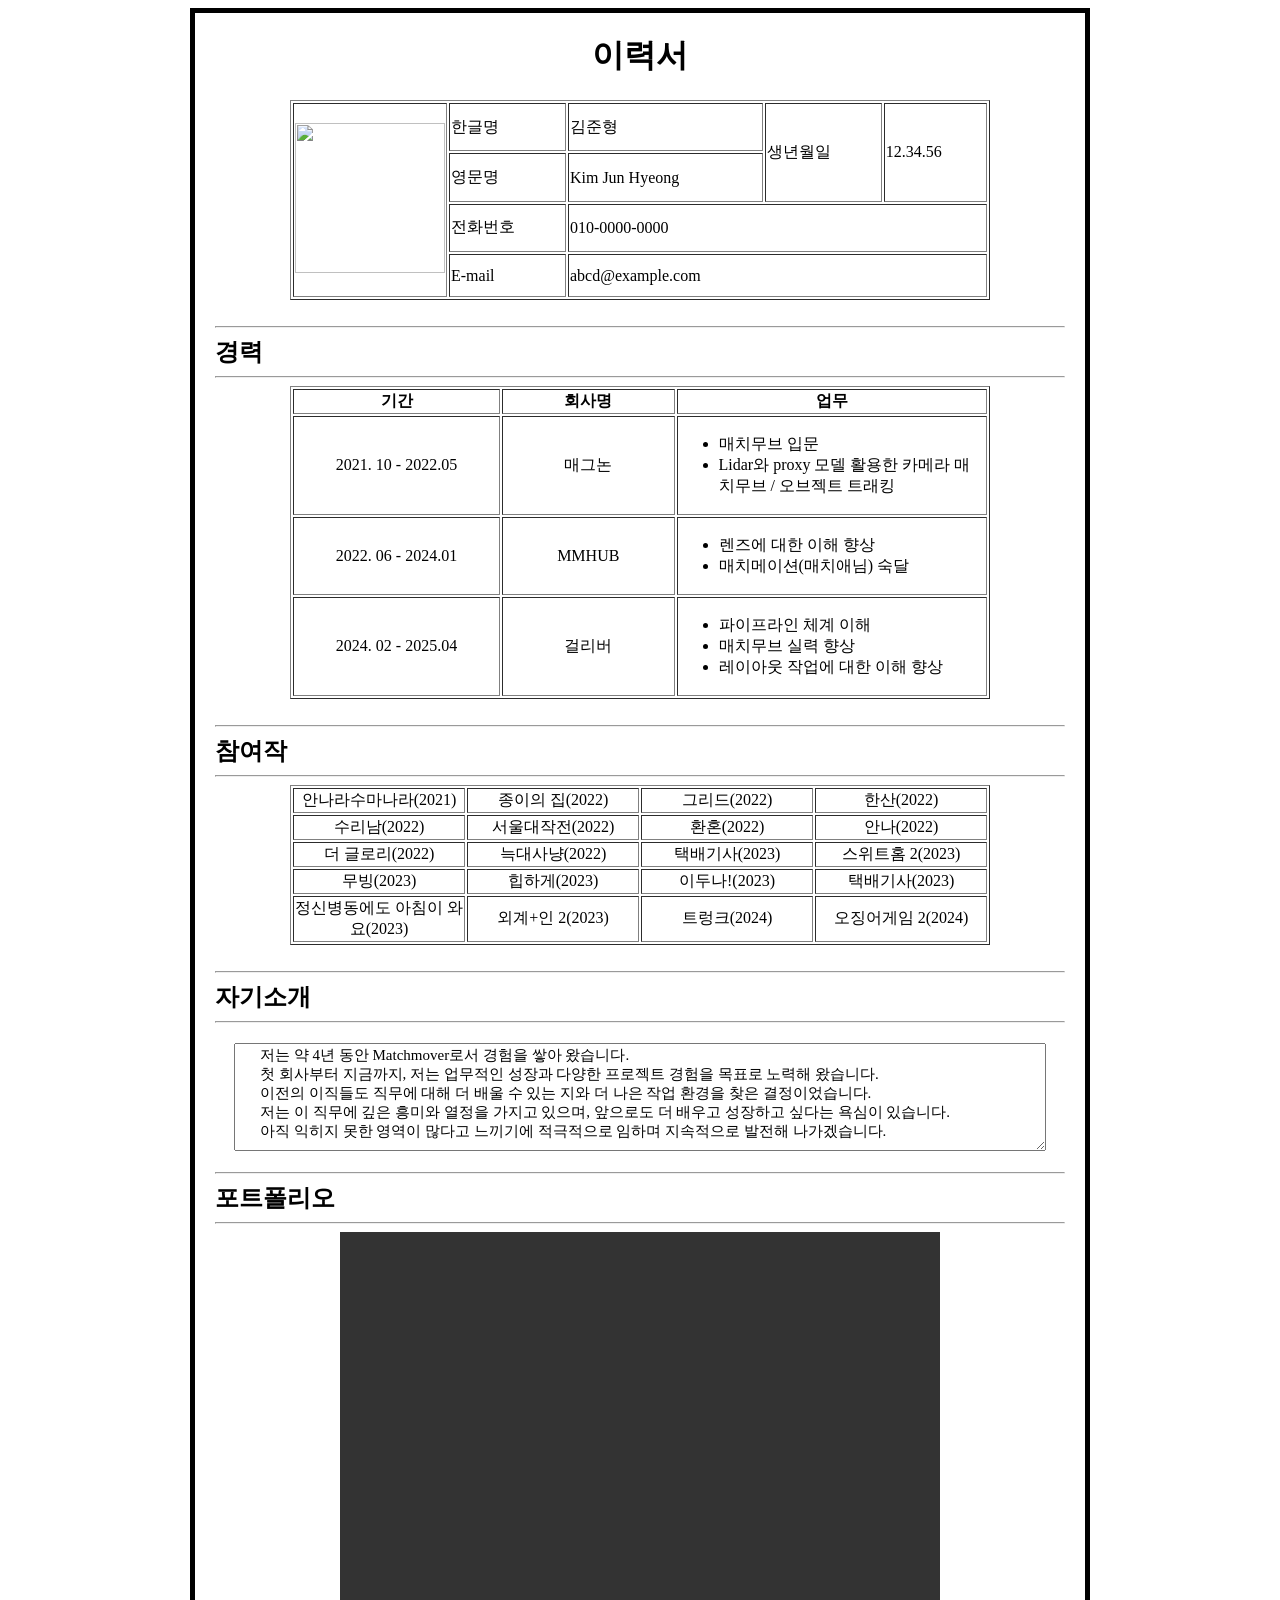
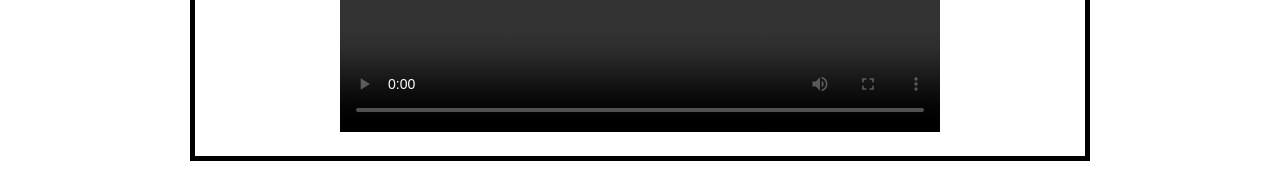
==== index.html @ 8b2a0c44 "Update and rename 이력서.html to index.html" ====
<!DOCTYPE html>
<html lang="en">
<head>
  <meta charset="UTF-8">
  <meta name="viewport" content="width=device-width, initial-scale=1.0">
  <title>김준형</title>
  <link rel="stylesheet" href="./이력서.css">
</head>
<body>
  
  <div class="profile">
    <h1>이력서</h1>
    <table border="1" width="700px" height="200px" name="info">
  
      <tr class="name">
        <td class="photo" rowspan="4">
          <img src="../resources/images/01.jpg">
        </td>
        <td>한글명</td>
        <td>김준형</td>
        <td rowspan="2">생년월일</td>
        <td rowspan="2">12.34.56</td>
      </tr>
  
      <tr class="name">
        <td>영문명</td>
        <td>Kim Jun Hyeong</td>
      </tr>
  
      <tr name="contact">
        <td>전화번호</td>
        <td colspan="3">010-0000-0000</td>
      </tr>
  
      <tr name="'contact">
        <td>E-mail</td>
        <td colspan="3">abcd@example.com</td>
      </tr>
    </table>
  
    <br />
    <hr />
    <h2>경력</h2>
    <hr />
  
    <table border="1" width="700px" name="career">
      <tr class="c-head">
        <td>기간</td>
        <td>회사명</td>
        <td>업무</td>
      </tr>
      
      <tr name="c1">
        <td>2021. 10 - 2022.05</td>
        <td>매그논</td>
        <td>
          <ul>
            <li>매치무브 입문</li>
            <li>Lidar와 proxy 모델 활용한 카메라 매치무브 / 오브젝트 트래킹</li>
          </ul>
        </td>
      </tr>
  
      <tr name="c2">
        <td>2022. 06 - 2024.01</td>
        <td>MMHUB</td>
        <td>
          <ul>
            <li>렌즈에 대한 이해 향상</li>
            <li>매치메이션(매치애님) 숙달</li>
          </ul>
        </td>
      </tr>
  
      <tr name="c3">
        <td>2024. 02 - 2025.04</td>
        <td>걸리버</td>
        <td>
          <ul>
            <li>파이프라인 체계 이해</li>
            <li>매치무브 실력 향상</li>
            <li>레이아웃 작업에 대한 이해 향상</li>
          </ul>
        </td>
      </tr>
    </table>
  
    <br />
    <hr />
    <h2>참여작</h2>
    <hr />
  
    <table border="1" width="700px" name="participating">
      <tr>
        <td>안나라수마나라(2021)</td>
        <td>종이의 집(2022)</td>
        <td>그리드(2022)</td>
        <td>한산(2022)</td>
      </tr>
      
      <tr>
        <td>수리남(2022)</td>
        <td>서울대작전(2022)</td>
        <td>환혼(2022)</td>
        <td>안나(2022)</td>
      </tr>
      
      <tr>
        <td>더 글로리(2022)</td>
        <td>늑대사냥(2022)</td>
        <td>택배기사(2023)</td>
        <td>스위트홈 2(2023)</td>
      </tr>
      
      <tr>
        <td>무빙(2023)</td>
        <td>힙하게(2023)</td>
        <td>이두나!(2023)</td>
        <td>택배기사(2023)</td>
      </tr>
      
      <tr>
        <td>정신병동에도 아침이 와요(2023)</td>
        <td>외계+인 2(2023)</td>
        <td>트렁크(2024)</td>
        <td>오징어게임 2(2024)</td>
      </tr>
    </table>
  
    <br />
    <hr />
    <h2>자기소개</h2>
    <hr />
  
    <textarea name="myself" cols="87" rows="6">
    저는 약 4년 동안 Matchmover로서 경험을 쌓아 왔습니다.
    첫 회사부터 지금까지, 저는 업무적인 성장과 다양한 프로젝트 경험을 목표로 노력해 왔습니다.
    이전의 이직들도 직무에 대해 더 배울 수 있는 지와 더 나은 작업 환경을 찾은 결정이었습니다.
    저는 이 직무에 깊은 흥미와 열정을 가지고 있으며, 앞으로도 더 배우고 성장하고 싶다는 욕심이 있습니다.
    아직 익히지 못한 영역이 많다고 느끼기에 적극적으로 임하며 지속적으로 발전해 나가겠습니다.
    </textarea>

    <br />
    <hr />
    <h2>포트폴리오</h2>
    <hr />

    <div class="video">
      <video controls>
        <source src="../resources/videos/sample01.mp4" type="video/mp4">
      </video>
    </div>
  </div>

</body>
</html>
---- 이력서.css ----
*{
  box-sizing: border-box;
}

h1{
  text-align: center;
}

.profile{
  width: 900px;
  margin: 0 auto;
  border: 5px solid black;
}

table{margin: 0 auto}

h2{
  margin : 5px 20px;
}

hr{
  margin-left: 20px;
  margin-right: 20px;
}

img{
  width: 150px;
  height: 150px;
}

.photo{width: 100px;}

.photo input{width: 80px;}

table[name="career"] tr:nth-child(1){
  text-align: center;
}

table[name="career"] tr:not(:first-child){
  td:not(:nth-child(3)){text-align: center;}
}

table[name="career"] td:nth-child(1){width: 30%;}
table[name="career"] td:nth-child(2){width: 25%;}
table[name="career"] td:nth-child(3){width: 45%;}

table[name="participating"]{
  text-align: center;
  table-layout: fixed;
}

textarea{
  font-family: 고딕체;
  font-weight: 400;
  font-size: 15px;
  padding-left: 10px;
  display: block;
  margin: 20px auto -5px;
}

.video{
  text-align: center;
  margin-bottom: 20px;
  video{
    width: 600px;
    height: 500px;
  }
}

.c-head{font-weight: bold;}
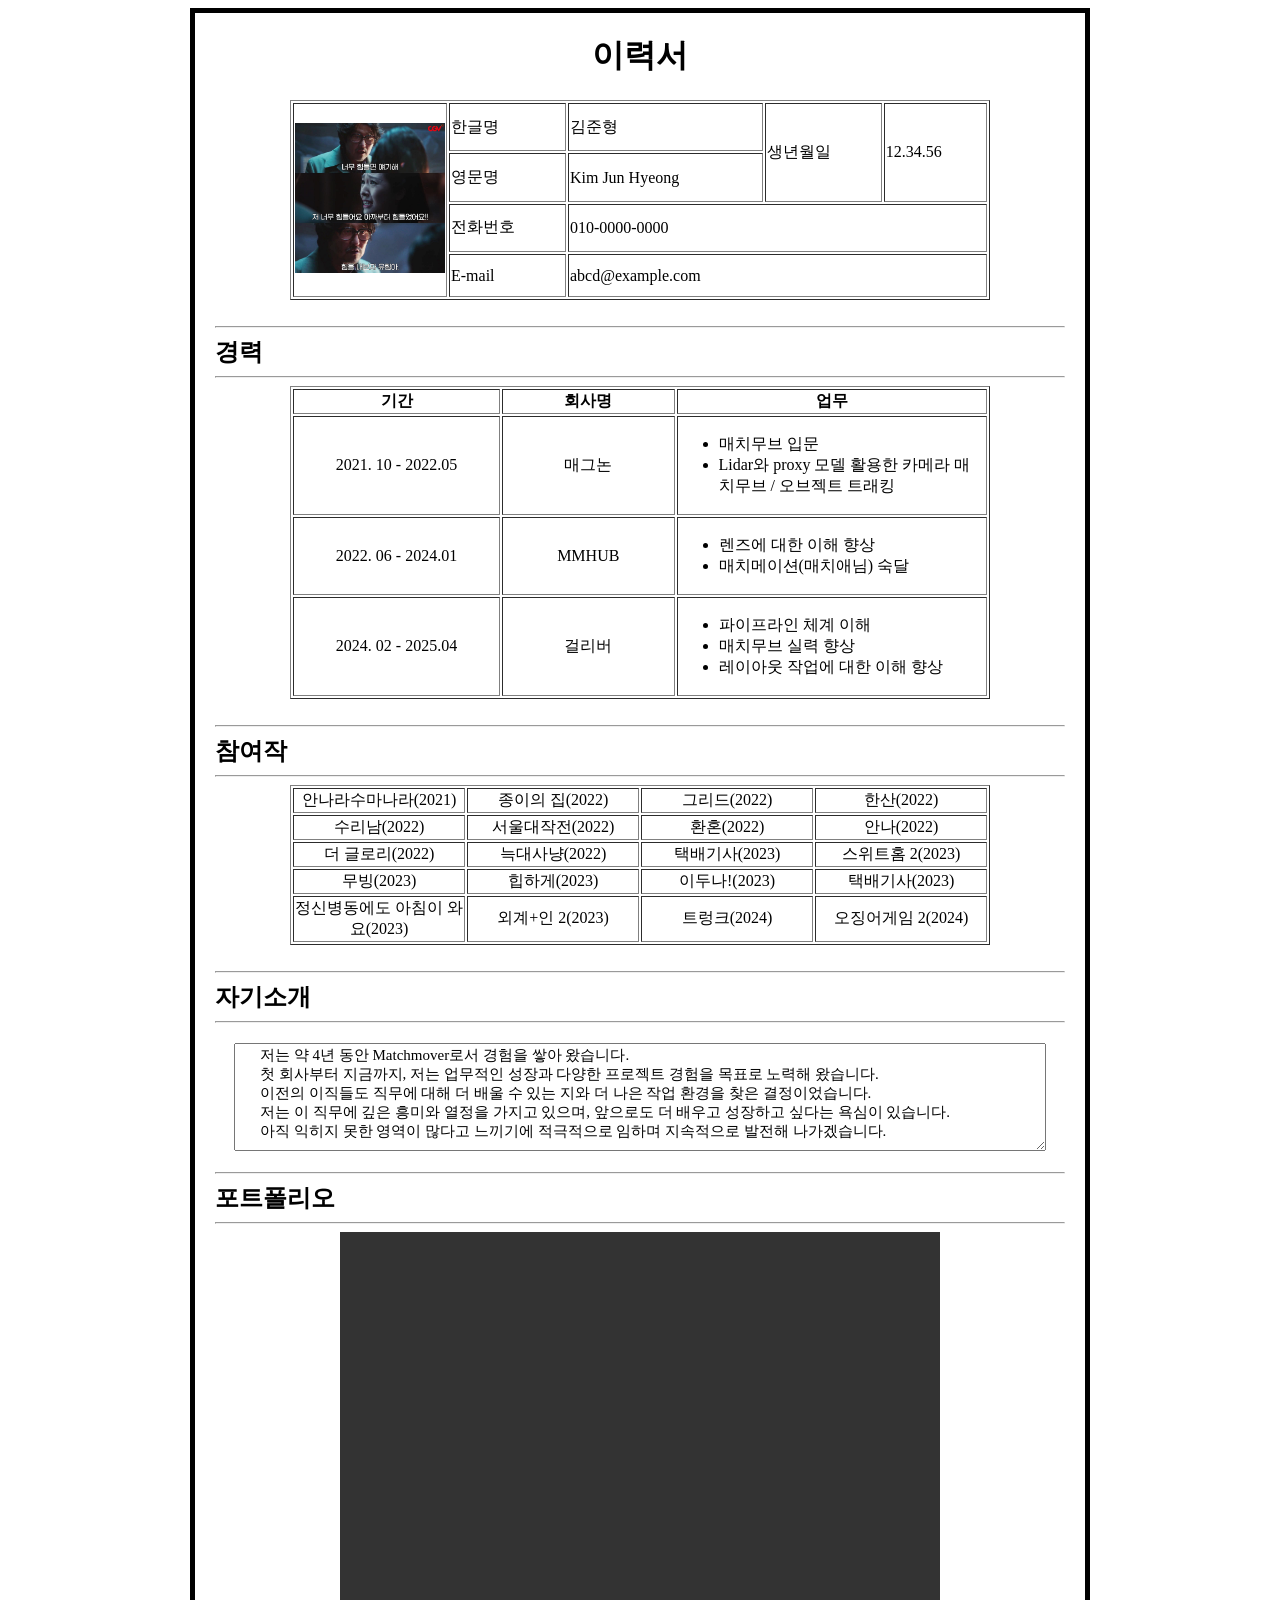
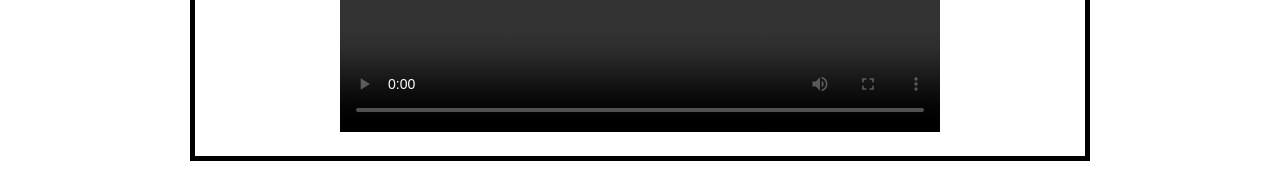
==== commit 2f3e8eab: "Refactor index.html for improved structure and paths Updated file paths and corrected HTML structure" ====
--- a/index.html
+++ b/index.html
@@ -4,7 +4,7 @@
   <meta charset="UTF-8">
   <meta name="viewport" content="width=device-width, initial-scale=1.0">
   <title>김준형</title>
-  <link rel="stylesheet" href="./이력서.css">
+  <link rel="stylesheet" href="./index.css">
 </head>
 <body>
   
@@ -14,7 +14,7 @@
   
       <tr class="name">
         <td class="photo" rowspan="4">
-          <img src="../resources/images/01.jpg">
+          <img src="./01.jpg">
         </td>
         <td>한글명</td>
         <td>김준형</td>
@@ -147,7 +147,7 @@
 
     <div class="video">
       <video controls>
-        <source src="../resources/videos/sample01.mp4" type="video/mp4">
+        <source src="./sample01.mp4" type="video/mp4">
       </video>
     </div>
   </div>
--- a/index.css
+++ b/index.css
@@ -0,0 +1,70 @@
+*{
+  box-sizing: border-box;
+}
+
+h1{
+  text-align: center;
+}
+
+.profile{
+  width: 900px;
+  margin: 0 auto;
+  border: 5px solid black;
+}
+
+table{margin: 0 auto}
+
+h2{
+  margin : 5px 20px;
+}
+
+hr{
+  margin-left: 20px;
+  margin-right: 20px;
+}
+
+img{
+  width: 150px;
+  height: 150px;
+}
+
+.photo{width: 100px;}
+
+.photo input{width: 80px;}
+
+table[name="career"] tr:nth-child(1){
+  text-align: center;
+}
+
+table[name="career"] tr:not(:first-child){
+  td:not(:nth-child(3)){text-align: center;}
+}
+
+table[name="career"] td:nth-child(1){width: 30%;}
+table[name="career"] td:nth-child(2){width: 25%;}
+table[name="career"] td:nth-child(3){width: 45%;}
+
+table[name="participating"]{
+  text-align: center;
+  table-layout: fixed;
+}
+
+textarea{
+  font-family: 고딕체;
+  font-weight: 400;
+  font-size: 15px;
+  padding-left: 10px;
+  display: block;
+  margin: 20px auto -5px;
+}
+
+.video{
+  text-align: center;
+  margin-bottom: 20px;
+  video{
+    width: 600px;
+    height: 500px;
+  }
+}
+
+.c-head{font-weight: bold;}
